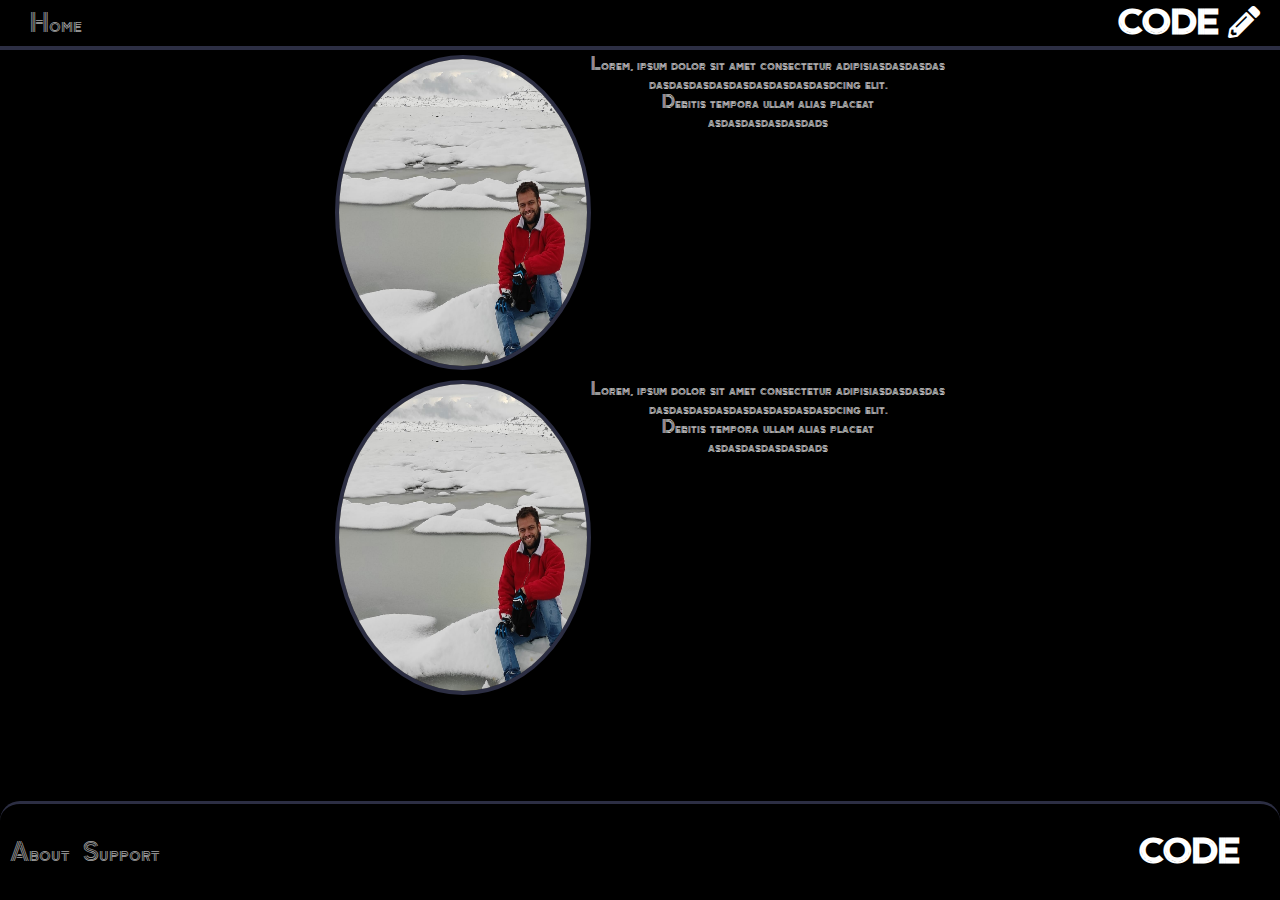
==== about.html @ f837e378 "added aboutstyle" ====
<!DOCTYPE html>
<html lang="en">
<head>
    <meta charset="UTF-8">
    <meta http-equiv="X-UA-Compatible" content="IE=edge">
    <meta name="viewport" content="width=device-width, initial-scale=1.0">
    <title>Document</title>
    <link rel="stylesheet" href="https://cdnjs.cloudflare.com/ajax/libs/font-awesome/5.15.3/css/all.min.css">
    <link rel="stylesheet" href="src/css/about.css">
    <link rel="stylesheet" href="src/css/style.css">

    <link rel="stylesheet" href="src/css/global.css">


</head>

<body>
    <div class="nav">

        <div class="ul-con">
            <ul>
                <li><a href="/" data-link>Home</a></li>
            </ul>
        </div>
        
        <div><h1>CODE <i class="fas fa-pencil-alt"></i></h1></div>
        
        </div>
    </div>
    
    <div class="a-container">
        <div class="first">
            <img class="m" src="images/my-pic.jpg" alt="me">
            <p>Lorem, ipsum dolor sit amet consectetur adipisiasdasdasdas<br> dasdasdasdasdasdasdasdasdasdcing elit.<br> Debitis tempora ullam alias placeat<br>asdasdasdasdasdads </p>
        </div>

        <div class="second">
            <img class="m" src="images/my-pic.jpg" alt="me">
            <p>Lorem, ipsum dolor sit amet consectetur adipisiasdasdasdas<br> dasdasdasdasdasdasdasdasdasdcing elit.<br> Debitis tempora ullam alias placeat<br>asdasdasdasdasdads </p>
        </div>

        <div class="footer">
            <div class="ul">
                <ul>
                    <li><a href="https://github.com/orgs/Binary-Beastsss/dashboard" target="_blank">About</a></li>
                    <li><a href="https://github.com/orgs/Binary-Beastsss/dashboard" target="_blank">Support</a></li>
                </ul>
            </div>
            <div class="c"><h1>CODE</h1></div>

        </div>

        </div>
    </div>
</body>
</html>
---- src/css/about.css ----
.m{
    min-width: 20vw;
    min-height: 35vh;
    border-radius: 50%;
    float: left;
    border: 4px solid var(--color3);
}

.a-container, .first, .second{
    display: flex;
    justify-content: center;
    color: var(--color2);
}

.a-container{
    top: 10vh;
    flex-direction: column;
    color: var(--color2);
}


.first, .second{
    padding:5px;
    text-align: center;
}

.footer h1{
    margin-right: 40px;
}


@media all and (max-width: 480px) { 
    .m{
        min-width: 40vw;
    }

    .a-container{
        margin-top: 10vh;
    }
}
---- src/css/style.css ----
h1,
h3 {
    color: var(--color2);
}

main,
.footer,
.container > div {
    display: flex;
    justify-content: center;
}

.container {
    height: 90vh;
    overflow-y: scroll;
    display: grid;
    grid-template-columns: repeat(3, 1fr);
    grid-template-rows: repeat(4, 1fr);
    gap: 20px;
    position: absolute;
    top: 0;
    left: max(15vw, 200px);
    right: 0;
    bottom: 0;
    -moz-transition: left 0.5s ease;
    transition: left 0.5s ease;
    background-color: var(--color1);
}

.container :first-child {
    grid-column-start: 1;
    grid-column-end: 4;
    background-color: var(--color1);
    padding: 10px 0;
}

.container :nth-child(2) {
    grid-column-start: 1;
    grid-column-end: 4;
    background-color: var(--color1);
}

.f {
    background-color: var(--color4);
    border-radius: 6px;
    transition: 0.5s;
    height: 33vh;
    display: flex;
    align-items: center;
}

.f:hover {
    box-shadow: 10px 10px 10px var(--color3);
    transition: 0.6s;
    transform: translate(0, -15px);
}

img {
    height: 28vh;
    max-width: 50vw;
    width: 20vw;
}

span {
    background-color: var(--color3);
    padding-left: 3px;
}

.sidebar {
    background-color: var(--color4);
    width: max(15vw, 200px);
    position: absolute;
    top: 0;
    left: 0;
    bottom: 0;
    text-align: center;
    line-height: 3;
    border-right: 3px solid var(--pink);
}

.pen {
    font-size: 40px;
    color: white;
}

hr {
    height: 3px;
    border-radius: 3px;
    width: 90%;
    margin: auto;
    background-color: var(--yellow);
}

hr:first-of-type {
    background-color: var(--lime);
}

input[type='checkbox'] {
    display: none;
}

input:checked ~ .container {
    left: 0;
}

input:checked ~ label {
    left: 0;
}

label {
    z-index: 2;
    width: 40px;
    height: 40px;
    font-size: 30px;
    display: flex;
    justify-content: center;
    align-items: center;
    position: absolute;
    top: 0;
    left: max(15vw, 200px);
    background-color: var(--color3);
    -moz-transition: left 0.5s ease;
    transition: left 0.5s ease;
    cursor: pointer;
    border-top-right-radius: 3px;
    border-bottom-right-radius: 3px;
}

.footer {
    justify-content: space-between;
    align-items: center;
    height: 11vh;
    background-color: var(--color1);
    border-top: 3px solid var(--color3);
    position: fixed;
    bottom: 0;
    left: 0;
    width: 100%;
    border-top-left-radius: 20px;
    border-top-right-radius: 20px;
}

.u {
    width: 60%;
}

li {
    display: inline;
    margin-left: 10px;
}

::-webkit-scrollbar {
    width: var(--scrollWidth);
}

::-webkit-scrollbar-track {
    background-color: var(--scrollColor);
}

::-webkit-scrollbar-thumb {
    box-shadow: var(--scroll-box-shadow);
}

@media all and (max-width: 768px) {
    .container {
        display: flex;
        flex-direction: column;
        justify-content: space-between;
        left: 200px;
        position: absolute;
        overflow-y: scroll;
        bottom: 0;
    }

    .sidebar {
        width: 200px;
    }

    img {
        height: 35vh;
        width: 15vw;
        min-width: 60vw;
    }

    .f {
        border-radius: 6px;
        transition: 0.5s;
        height: 40vh;
        /* max-width: 100px; */
        display: flex;
        align-items: center;
        left: 200px;
    }

    input:checked ~ .container {
        left: 0;
    }

    input:checked ~ label {
        left: 0;
    }

    label {
        left: 200px;
    }
}

@media all and (max-width: 480px) {
    .container {
        display: flex;
        flex-direction: column;
        justify-content: space-between;
        left: 100px;
        position: absolute;
        overflow-y: scroll;
        bottom: 0;
    }

    .sidebar {
        width: 100px;
    }

    img {
        height: 20vh;
        width: 20vw;
        min-width: 40vw;
    }

    .f {
        border-radius: 6px;
        transition: 0.5s;
        height: 32vh;
        display: flex;
        align-items: center;
    }

    input:checked ~ .container {
        left: 0;
    }

    input:checked ~ label {
        left: 0;
    }

    label {
        left: 100px;
    }
}

@media all and (min-width: 768px) and (max-width: 1024px) {
    .container {
        display: flex;
        flex-direction: column;
        justify-content: space-between;
        left: 200px;
        position: absolute;
        overflow-y: scroll;
        bottom: 0;
    }

    .sidebar {
        width: 200px;
    }

    img {
        height: 20vh;
        width: 20vw;
        min-width: 40vw;
    }

    .f {
        border-radius: 6px;
        transition: 0.5s;
        height: 32vh;
        display: flex;
        max-width: 50vw;
        align-items: center;
        margin-left: 230px;
    }

    input:checked ~ .container {
        left: 0;
    }

    input:checked ~ label {
        left: 0;
    }
}
---- src/css/global.css ----
@import url('https://fonts.googleapis.com/css2?family=Zen+Tokyo+Zoo&display=swap');
@import url('https://fonts.googleapis.com/css2?family=Staatliches&family=Zen+Tokyo+Zoo&display=swap');

:root {
    --color1: #000;
    --color2: white;
    --color3: #2c2e43;
    --color4: #171717;
    --pink: #ff00cc;
    --lime: lime;
    --yellow: #ffcc33;
    --darkGray: darkgray;
    --scrollWidth: 5px;
    --scrollColor: var(--pink);
    --scroll-box-shadow: inset 0 0 6px var(--color1);
}

* {
    padding: 0;
    margin: 0;
    box-sizing: border-box;
}

body {
    background-color: var(--color1);
    min-height: 100vh;
    font-family: 'Zen Tokyo Zoo', cursive;
}

a {
    font-size: clamp(20px, calc(8px + 0.75vw + 0.75vh), 30px);
    text-decoration: none;
    color: var(--darkGray);
    font-family: 'Zen Tokyo Zoo', cursive;
    transition: 0.8s;
}

a:hover {
    transition: 0.8s;
    color: var(--color2);
    text-shadow: 0 0 7px var(--color2), 0 0 10px var(--color2), 0 0 21px var(--color2),
        0 0 42px var(--lime), 0 0 82px var(--lime), 0 0 92px var(--lime),
        0 0 102px var(--lime), 0 0 151px var(--lime);
}

.nav {
    display: flex;
    height: 50px;
    font-family: 'Zen Tokyo Zoo', cursive;
    justify-content: space-between;
    align-items: center;
    color: var(--color2);
    padding: 0 20px;
}

.nav {
    border-bottom: 4px solid var(--color3);
}

li {
    display: inline;
    margin-left: 10px;
}
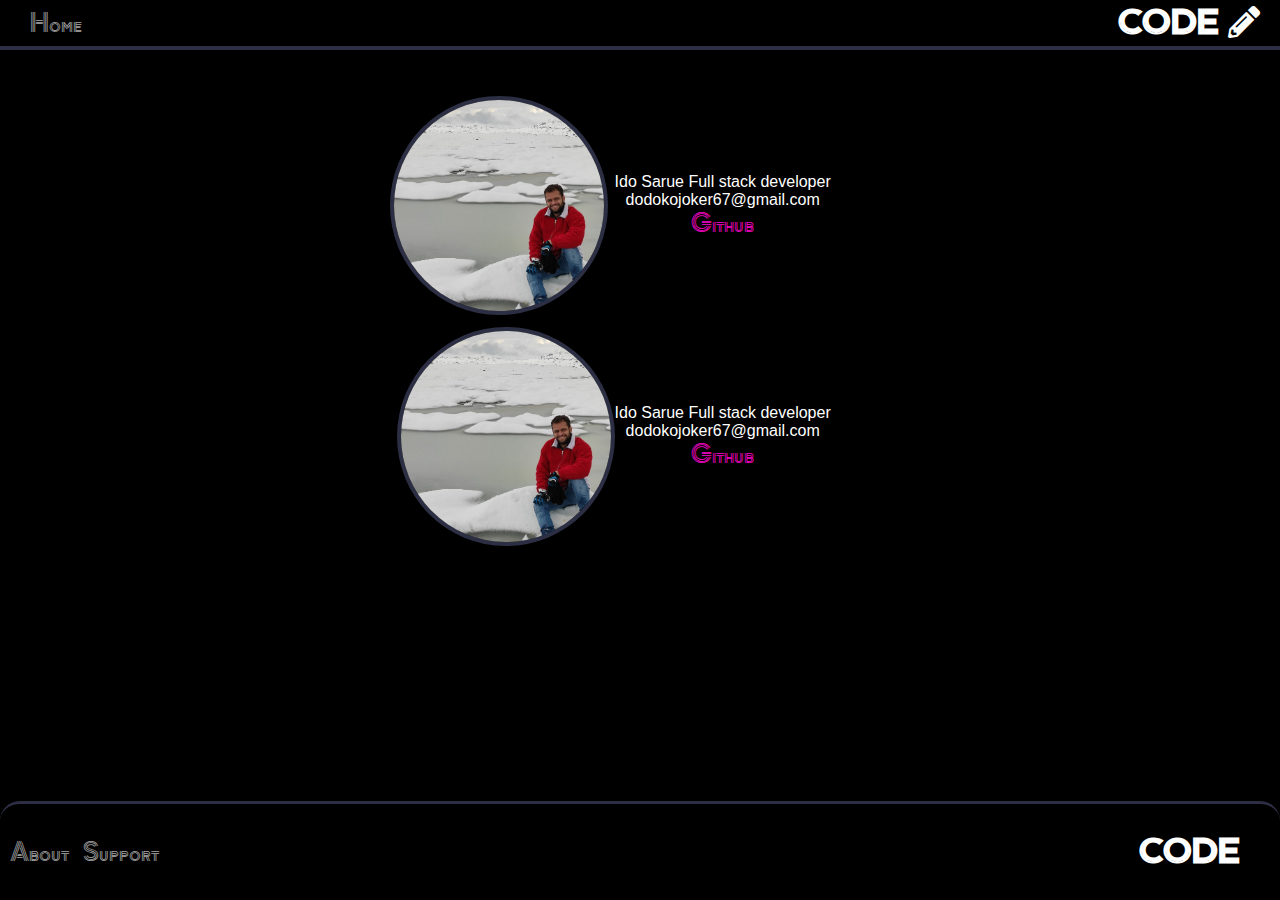
==== commit 04db2825: "done about" ====
--- a/about.html
+++ b/about.html
@@ -8,49 +8,51 @@
     <link rel="stylesheet" href="https://cdnjs.cloudflare.com/ajax/libs/font-awesome/5.15.3/css/all.min.css">
     <link rel="stylesheet" href="src/css/about.css">
     <link rel="stylesheet" href="src/css/style.css">
-
     <link rel="stylesheet" href="src/css/global.css">
 
 
 </head>
 
 <body>
-    <div class="nav">
+    <div>
+        <div class="nav">
 
-        <div class="ul-con">
-            <ul>
-                <li><a href="/" data-link>Home</a></li>
-            </ul>
+            <div class="ul-con">
+                <ul>
+                    <li><a href="/" data-link>Home</a></li>
+                </ul>
+            </div>
+            
+            <div><h1>CODE <i class="fas fa-pencil-alt"></i></h1></div>
+            
+            </div>
         </div>
         
-        <div><h1>CODE <i class="fas fa-pencil-alt"></i></h1></div>
-        
+        <div class="a-container">
+            <div class="first">
+                <img id="me" src="images/my-pic.jpg" alt="me">
+                <p>Ido Sarue Full stack developer<br>dodokojoker67@gmail.com<br><a class="a" href="https://github.com/idosarue">Github</a></p>
+            </div>
+            <div class="second">
+                <img id="m" src="images/my-pic.jpg" alt="me">
+                <p>Ido Sarue Full stack developer<br>dodokojoker67@gmail.com<br><a class="a" href="https://github.com/idosarue">Github</a></p>
+    
+            </div>
+            
+            <div class="footer">
+                <div class="ul">
+                    <ul>
+                        <li><a href="https://github.com/orgs/Binary-Beastsss/dashboard" target="_blank">About</a></li>
+                        <li><a href="https://github.com/orgs/Binary-Beastsss/dashboard" target="_blank">Support</a></li>
+                    </ul>
+                </div>
+                <div class="c"><h1>CODE</h1></div>
+    
+            </div>
+    
+            </div>
         </div>
     </div>
-    
-    <div class="a-container">
-        <div class="first">
-            <img class="m" src="images/my-pic.jpg" alt="me">
-            <p>Lorem, ipsum dolor sit amet consectetur adipisiasdasdasdas<br> dasdasdasdasdasdasdasdasdasdcing elit.<br> Debitis tempora ullam alias placeat<br>asdasdasdasdasdads </p>
-        </div>
 
-        <div class="second">
-            <img class="m" src="images/my-pic.jpg" alt="me">
-            <p>Lorem, ipsum dolor sit amet consectetur adipisiasdasdasdas<br> dasdasdasdasdasdasdasdasdasdcing elit.<br> Debitis tempora ullam alias placeat<br>asdasdasdasdasdads </p>
-        </div>
-
-        <div class="footer">
-            <div class="ul">
-                <ul>
-                    <li><a href="https://github.com/orgs/Binary-Beastsss/dashboard" target="_blank">About</a></li>
-                    <li><a href="https://github.com/orgs/Binary-Beastsss/dashboard" target="_blank">Support</a></li>
-                </ul>
-            </div>
-            <div class="c"><h1>CODE</h1></div>
-
-        </div>
-
-        </div>
-    </div>
 </body>
 </html>--- a/src/css/about.css
+++ b/src/css/about.css
@@ -1,40 +1,97 @@
-.m{
-    min-width: 20vw;
-    min-height: 35vh;
+#me, #m{
+    width: 17vw ;
+    height: auto;
+    float: left;
     border-radius: 50%;
-    float: left;
     border: 4px solid var(--color3);
+}
+
+#me {
+    margin-right: 7px;
+}
+
+#m{
+    margin-left: 7px;
 }
 
 .a-container, .first, .second{
     display: flex;
-    justify-content: center;
     color: var(--color2);
 }
 
 .a-container{
+    margin: auto;
+    flex-direction: column;
+    position: absolute;
     top: 10vh;
-    flex-direction: column;
+    left: 30vw;
     color: var(--color2);
 }
 
 
 .first, .second{
-    padding:5px;
+    padding:6px;
+    align-items: center;
     text-align: center;
+}
+
+.a{
+    color: var(--pink);
+}
+
+p{
+    font-family: 'Franklin Gothic Medium', 'Arial Narrow', Arial, sans-serif;
 }
 
 .footer h1{
     margin-right: 40px;
 }
 
+.footer {
+    display: flex;
+    justify-content: space-between;
+    align-items: center;
+    height: 11vh;
+    background-color: var(--color1);
+    border-top: 3px solid var(--color3);
+    position: fixed;
+    bottom: 0;
+    left: 0;
+    width: 100%;
+    border-top-left-radius: 20px;
+    border-top-right-radius: 20px;
+}
+
+
+
+@media all and (min-width: 480px) and (max-width: 768px) { 
+    #m, #me{
+        min-width: 18vw;
+    }
+    .a-container{
+        top: 18vh;
+        left: 30vw;
+
+    }
+}
+
 
 @media all and (max-width: 480px) { 
-    .m{
-        min-width: 40vw;
+    .a-container{
+        top: 20vh;
+        left: 3vw;
+
     }
 
-    .a-container{
-        margin-top: 10vh;
+    #m, #me{
+        min-width: 30vw;
     }
-}+
+    
+}
+
+@media all and (min-width: 768px) and (max-width: 1024px) {
+    #m, #me{
+        min-width: 10vw;
+    }
+ }